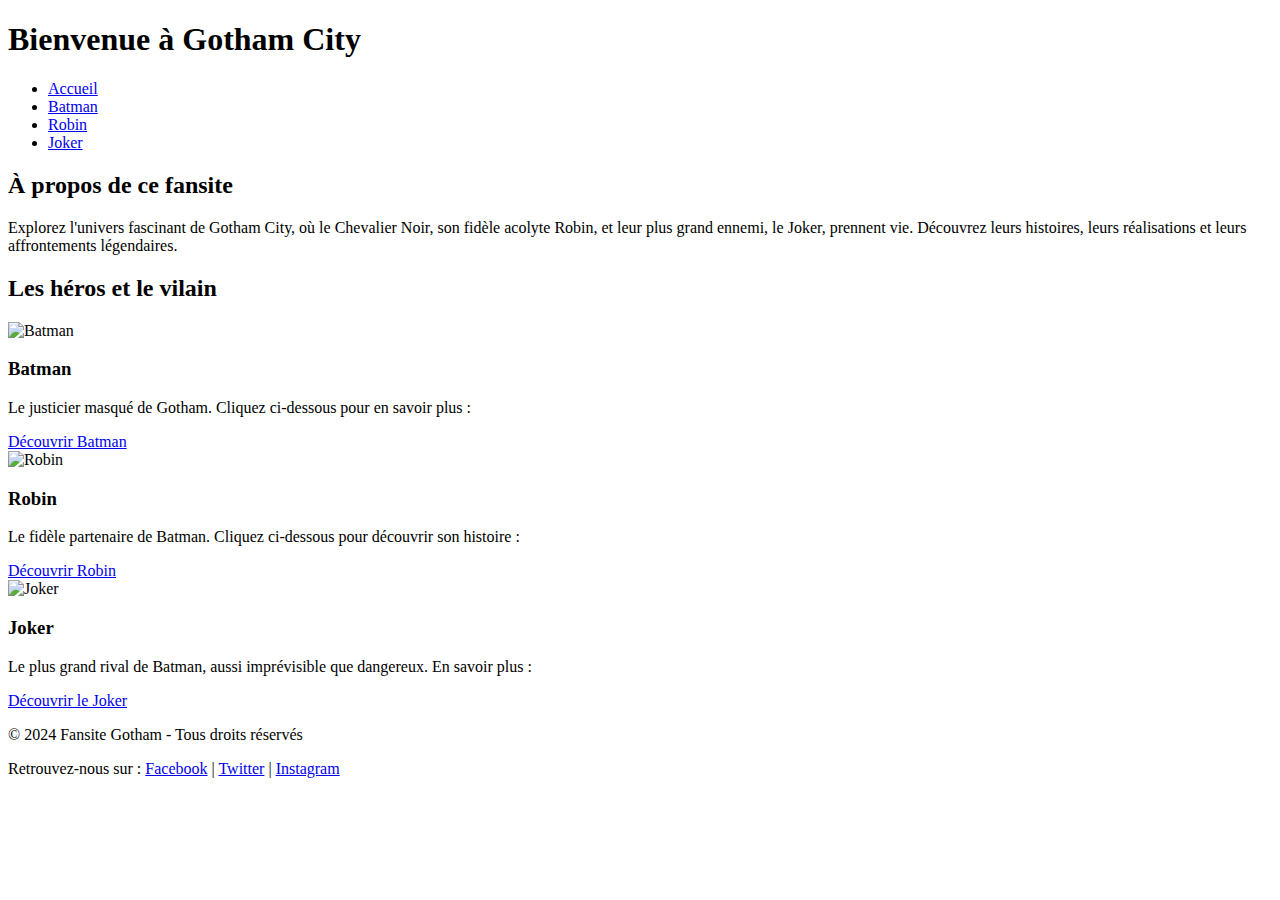
==== index.html @ 7cdd7f3c "page d'acceuil" ====
<!DOCTYPE html>
<html lang="fr">
<head>
  <meta charset="UTF-8">
  <meta name="viewport" content="width=device-width, initial-scale=1.0">
  <link rel="stylesheet" href="styles.css">
  <title>Fansite Gotham</title>
</head>
<body>
  <!-- Header avec le menu de navigation -->
  <header>
    <h1>Bienvenue à Gotham City</h1>
    <nav>
      <ul>
        <li><a href="index.html">Accueil</a></li>
        <li><a href="../Fan_site/batman.jpg">Batman</a></li>
        <li><a href="fansite2.html">Robin</a></li>
        <li><a href="fansite3.html">Joker</a></li>
      </ul>
    </nav>
  </header>

  <!-- Section principale : Présentation -->
  <main>
    <section id="presentation">
      <h2>À propos de ce fansite</h2>
      <p>Explorez l'univers fascinant de Gotham City, où le Chevalier Noir, son fidèle acolyte Robin, et leur plus grand ennemi, le Joker, prennent vie. Découvrez leurs histoires, leurs réalisations et leurs affrontements légendaires.</p>
    </section>

    <!-- Section : Personnages -->
    <section id="personnages">
      <h2>Les héros et le vilain</h2>
      <div class="personnage">
        <img src="batman.jpg" alt="Batman">
        <h3>Batman</h3>
        <p>Le justicier masqué de Gotham. Cliquez ci-dessous pour en savoir plus :</p>
        <a href="fansite1.html" class="btn">Découvrir Batman</a>
      </div>
      
      <div class="personnage">
        <img src="robin.jpg" alt="Robin">
        <h3>Robin</h3>
        <p>Le fidèle partenaire de Batman. Cliquez ci-dessous pour découvrir son histoire :</p>
        <a href="fansite2.html" class="btn">Découvrir Robin</a>
      </div>
      
      <div class="personnage">
        <img src="joker.jpg" alt="Joker">
        <h3>Joker</h3>
        <p>Le plus grand rival de Batman, aussi imprévisible que dangereux. En savoir plus :</p>
        <a href="fansite3.html" class="btn">Découvrir le Joker</a>
      </div>
    </section>
  </main>

  <!-- Footer -->
  <footer>
    <p>© 2024 Fansite Gotham - Tous droits réservés</p>
    <p>Retrouvez-nous sur : 
      <a href="#">Facebook</a> | 
      <a href="#">Twitter</a> | 
      <a href="#">Instagram</a>
    </p>
  </footer>
</body>
</html>
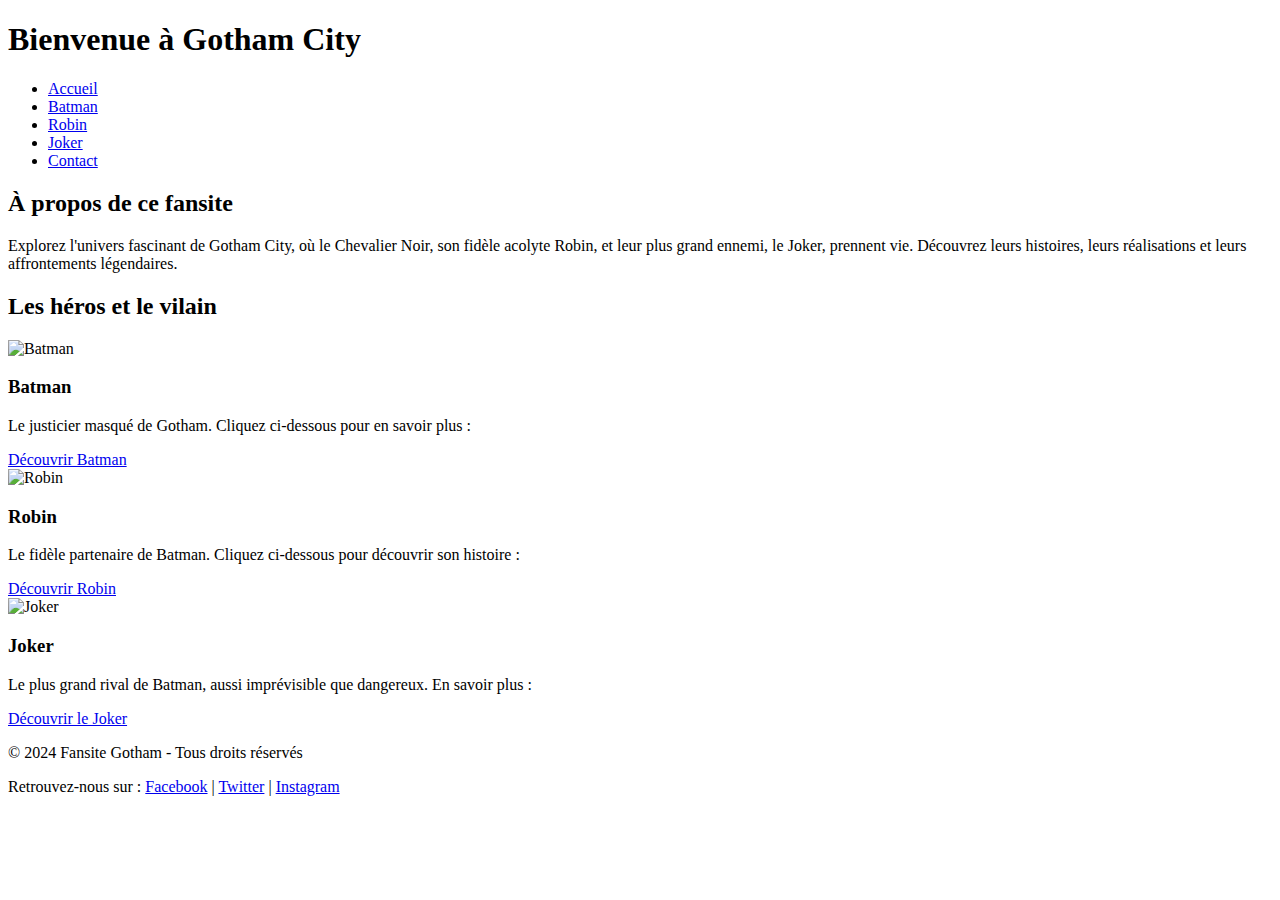
==== commit 4f0ffb0d: "Update index.html" ====
--- a/index.html
+++ b/index.html
@@ -15,7 +15,8 @@
         <li><a href="index.html">Accueil</a></li>
         <li><a href="../Fan_site/batman.jpg">Batman</a></li>
         <li><a href="fansite2.html">Robin</a></li>
-        <li><a href="fansite3.html">Joker</a></li>
+        <li><a href="joker.html">Joker</a></li>
+        <li><a href="contact.html">Contact</a></li>
       </ul>
     </nav>
   </header>
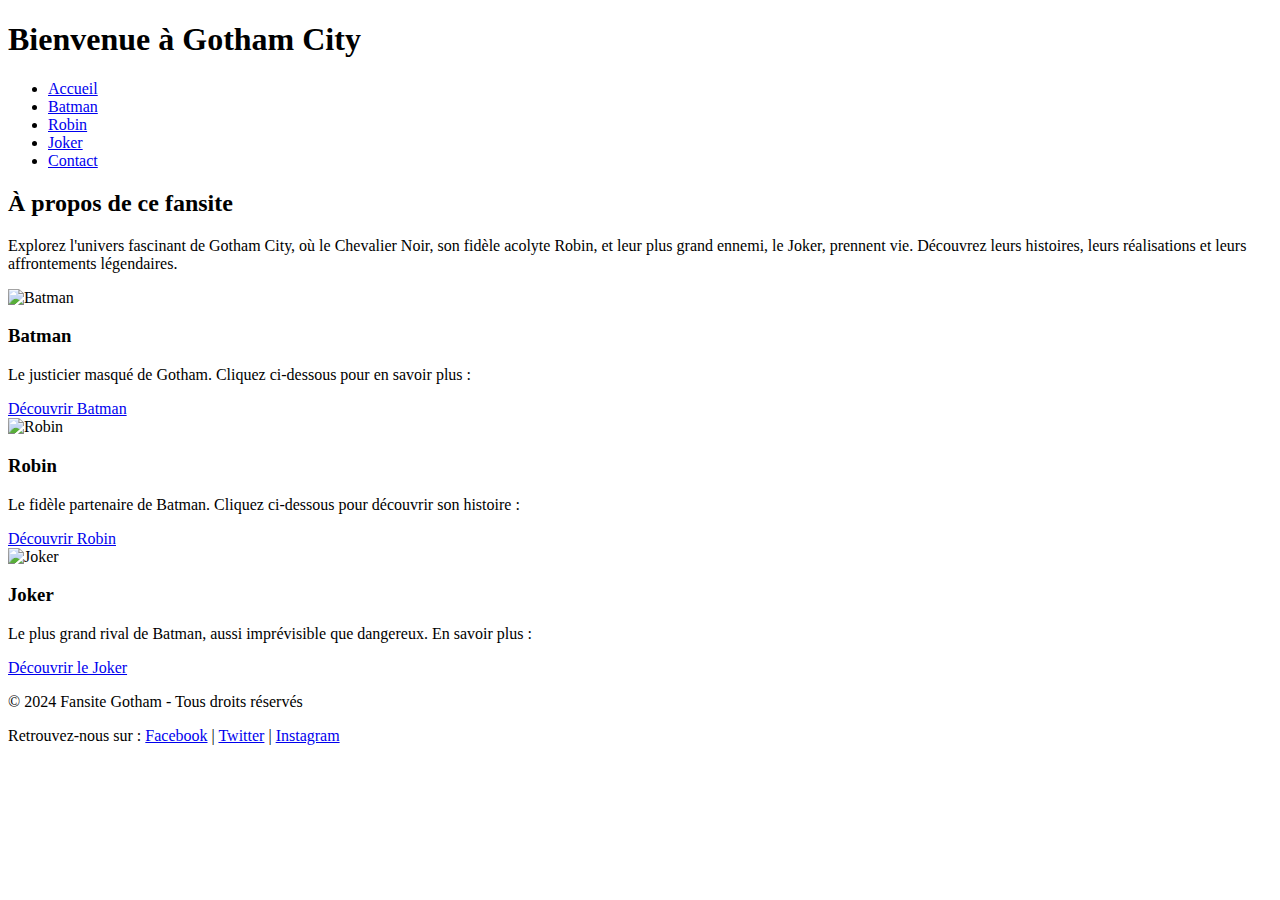
==== commit d4db07cc: "Update index.html" ====
--- a/index.html
+++ b/index.html
@@ -30,7 +30,6 @@
 
     <!-- Section : Personnages -->
     <section id="personnages">
-      <h2>Les héros et le vilain</h2>
       <div class="personnage">
         <img src="batman.jpg" alt="Batman">
         <h3>Batman</h3>
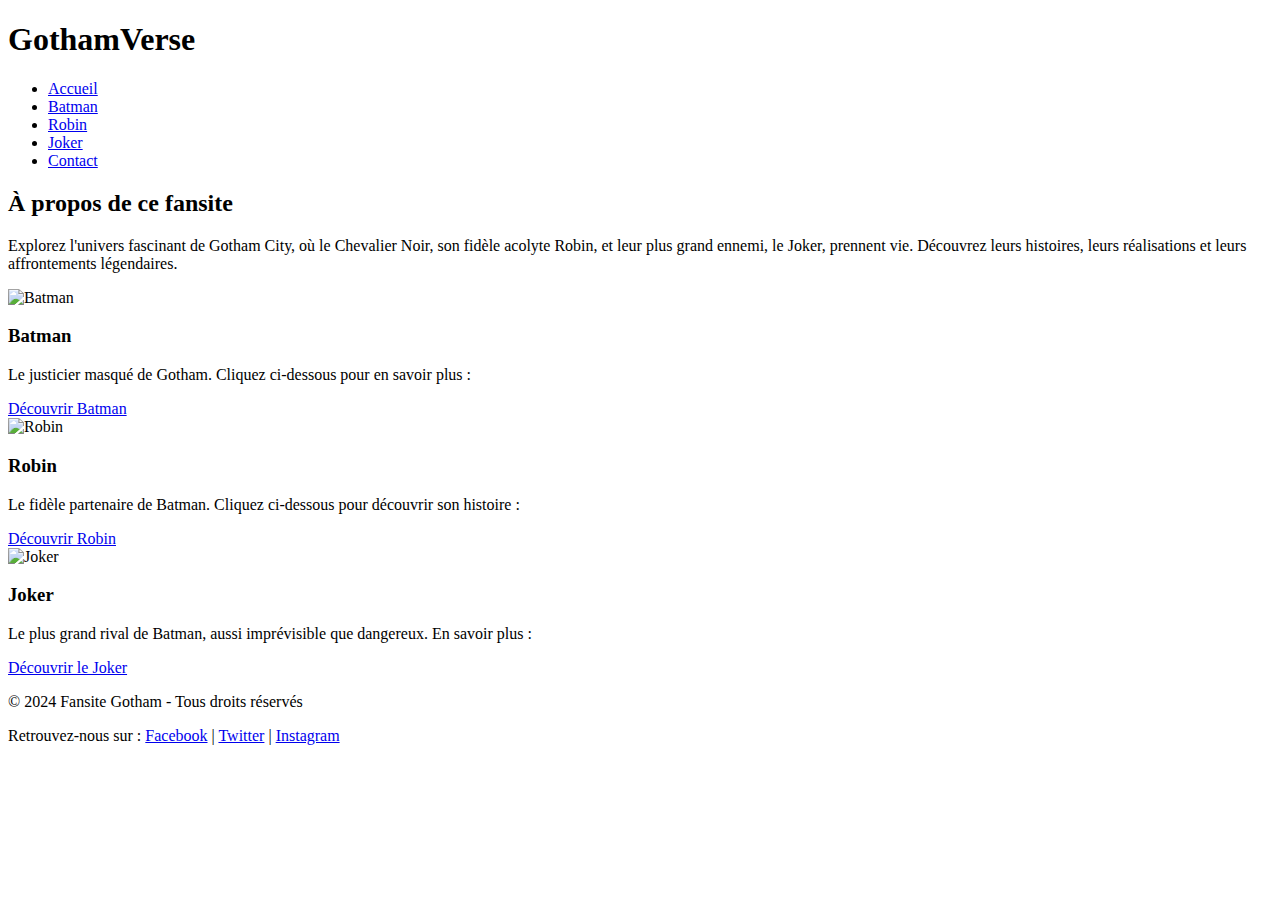
==== commit 86ce639b: "Update index.html" ====
--- a/index.html
+++ b/index.html
@@ -9,7 +9,7 @@
 <body>
   <!-- Header avec le menu de navigation -->
   <header>
-    <h1>Bienvenue à Gotham City</h1>
+    <h1>GothamVerse</h1>
     <nav>
       <ul>
         <li><a href="index.html">Accueil</a></li>
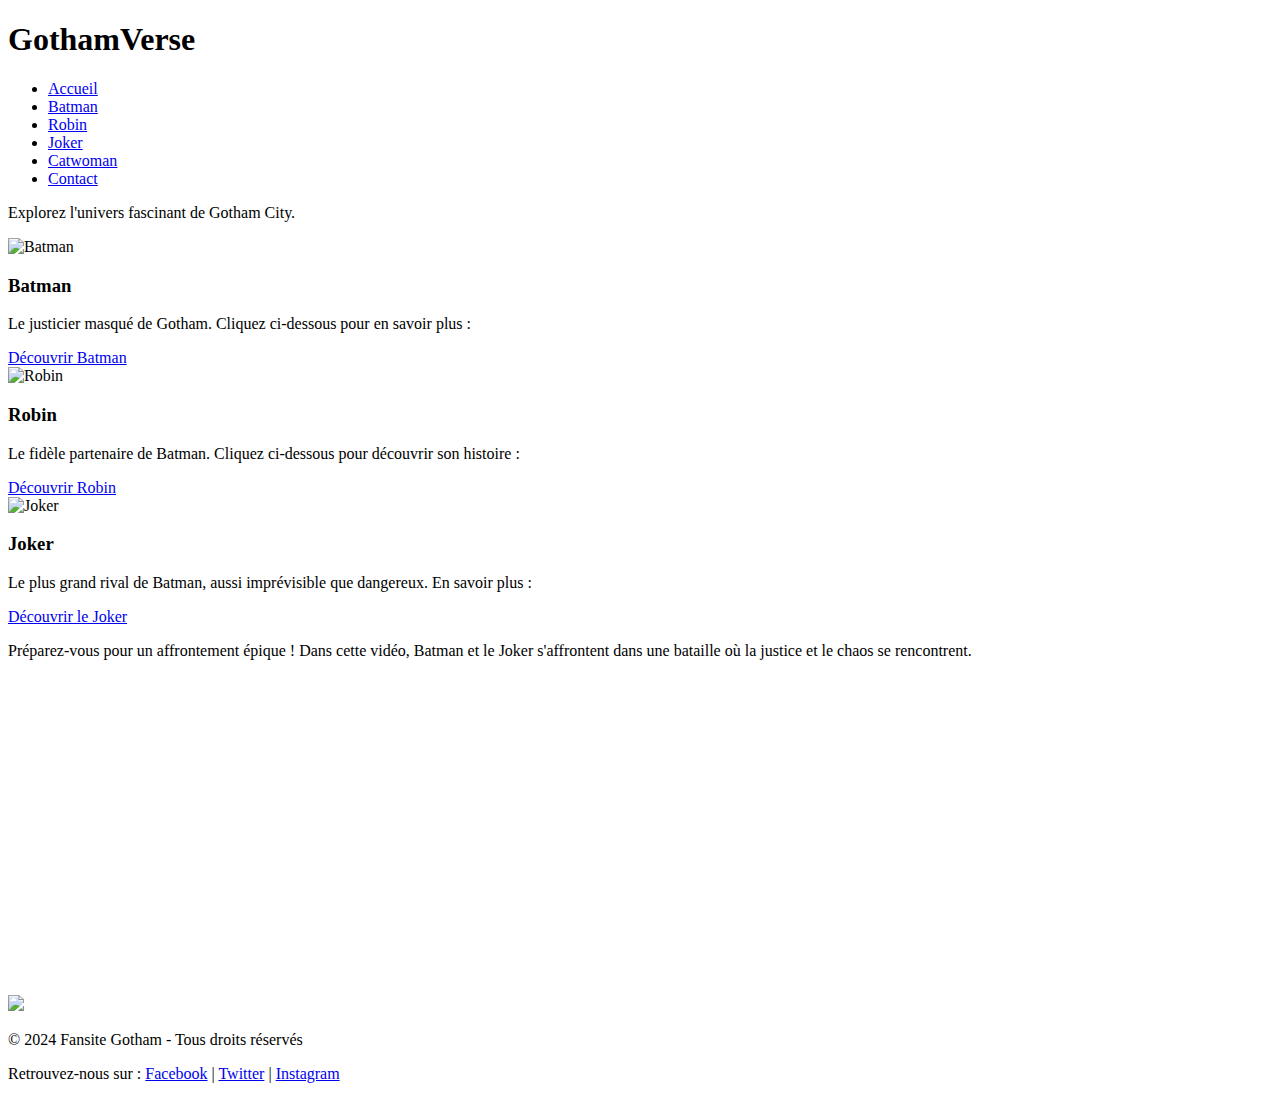
==== commit 3d308743: "projet complet" ====
--- a/index.html
+++ b/index.html
@@ -13,10 +13,12 @@
     <nav>
       <ul>
         <li><a href="index.html">Accueil</a></li>
-        <li><a href="../Fan_site/batman.jpg">Batman</a></li>
-        <li><a href="fansite2.html">Robin</a></li>
+        <li><a href="../fan_site/Batman/Batman.html">Batman</a></li>
+        <li><a href="page robin.html">Robin</a></li>
         <li><a href="joker.html">Joker</a></li>
+        <li><a href="catwoman.html">Catwoman</a></li>
         <li><a href="contact.html">Contact</a></li>
+        
       </ul>
     </nav>
   </header>
@@ -24,8 +26,8 @@
   <!-- Section principale : Présentation -->
   <main>
     <section id="presentation">
-      <h2>À propos de ce fansite</h2>
-      <p>Explorez l'univers fascinant de Gotham City, où le Chevalier Noir, son fidèle acolyte Robin, et leur plus grand ennemi, le Joker, prennent vie. Découvrez leurs histoires, leurs réalisations et leurs affrontements légendaires.</p>
+      
+      <p class="HomeTittle">Explorez l'univers fascinant de Gotham City.</p>
     </section>
 
     <!-- Section : Personnages -->
@@ -34,33 +36,41 @@
         <img src="batman.jpg" alt="Batman">
         <h3>Batman</h3>
         <p>Le justicier masqué de Gotham. Cliquez ci-dessous pour en savoir plus :</p>
-        <a href="fansite1.html" class="btn">Découvrir Batman</a>
+        <a href="../fan_site/Batman/Batman.html" class="btn">Découvrir Batman</a>
       </div>
       
       <div class="personnage">
         <img src="robin.jpg" alt="Robin">
         <h3>Robin</h3>
         <p>Le fidèle partenaire de Batman. Cliquez ci-dessous pour découvrir son histoire :</p>
-        <a href="fansite2.html" class="btn">Découvrir Robin</a>
+        <a href="robin.html" class="btn">Découvrir Robin</a>
       </div>
       
       <div class="personnage">
         <img src="joker.jpg" alt="Joker">
         <h3>Joker</h3>
         <p>Le plus grand rival de Batman, aussi imprévisible que dangereux. En savoir plus :</p>
-        <a href="fansite3.html" class="btn">Découvrir le Joker</a>
+        <a href="joker.html" class="btn">Découvrir le Joker</a>
       </div>
     </section>
   </main>
-
+  <p class="idk1">Préparez-vous pour un affrontement épique ! Dans cette vidéo, Batman et le Joker s'affrontent dans une bataille où la justice et le chaos se rencontrent. </p>
+  <div class="video-container">
+    <iframe width="560" height="315" src="https://www.youtube.com/embed/UMgb3hQCb08" frameborder="0" allowfullscreen></iframe>
+  </div>
+  
+  <a class="totop" href="#">
+    <img src="top.png"></a>
+  
   <!-- Footer -->
   <footer>
     <p>© 2024 Fansite Gotham - Tous droits réservés</p>
     <p>Retrouvez-nous sur : 
-      <a href="#">Facebook</a> | 
-      <a href="#">Twitter</a> | 
-      <a href="#">Instagram</a>
+      <a href="https://www.facebook.com/batman?locale=fr_FR">Facebook</a> | 
+      <a href="https://twitter.com/jokermovie">Twitter</a> | 
+      <a href="https://www.instagram.com/batman/">Instagram</a>
     </p>
   </footer>
 </body>
 </html>
+
